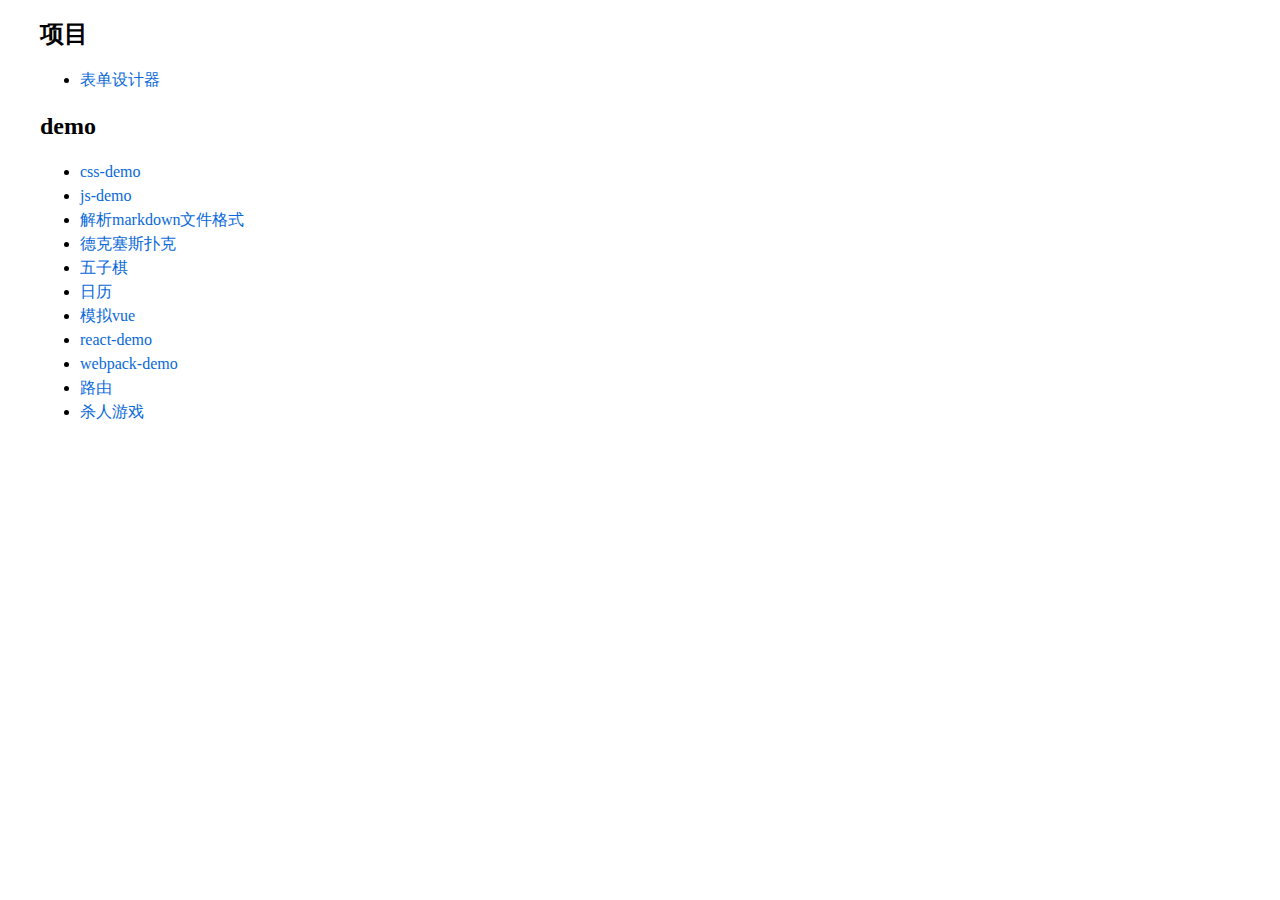
==== index.html @ 937e5254 "修改展示内容" ====
<!DOCTYPE html>
<html lang="en">
<head>
    <meta charset="UTF-8">
    <title>Title</title>
    <style type="text/css">
        html{
            font-size: 16px;
            line-height: 1.5;
        }
        .wrap{
            max-width: 1200px;
            margin: 0 auto;
        }
        h1{
            font-size: 24px;
        }
        a{
            color: #0969da;
            text-decoration: none;
        }
    </style>
</head>
<body>
<div class="wrap">
    <h1>项目</h1>
    <ul>
        <li><a href="https://github.com/qwe3192359/formDesigner">表单设计器</a></li>
    </ul>
    <h1>demo</h1>
    <ul>
        <li><a href="https://github.com/qwe3192359/demo/tree/master/css-demo">css-demo</a></li>
        <li><a href="https://github.com/qwe3192359/demo/tree/master/js-demo">js-demo</a></li>
        <li><a href="https://github.com/qwe3192359/demo/tree/master/markdown">解析markdown文件格式</a></li>
        <li><a href="https://github.com/qwe3192359/demo/tree/master/TexasPoker">德克塞斯扑克</a></li>
        <li><a href="https://github.com/qwe3192359/demo/tree/master/gobang">五子棋</a></li>
        <li><a href="https://github.com/qwe3192359/demo/tree/master/calendar">日历</a></li>
        <li><a href="https://github.com/qwe3192359/demo/tree/master/observer">模拟vue</a></li>
        <li><a href="https://github.com/qwe3192359/demo/tree/master/react-demo">react-demo</a></li>
        <li><a href="https://github.com/qwe3192359/demo/tree/master/webpack-demo">webpack-demo</a></li>
        <li><a href="https://github.com/qwe3192359/demo/tree/master/routers">路由</a></li>
        <li><a href="https://github.com/qwe3192359/Killing-game">杀人游戏</a></li>
    </ul>

</div>
</body>
</html>
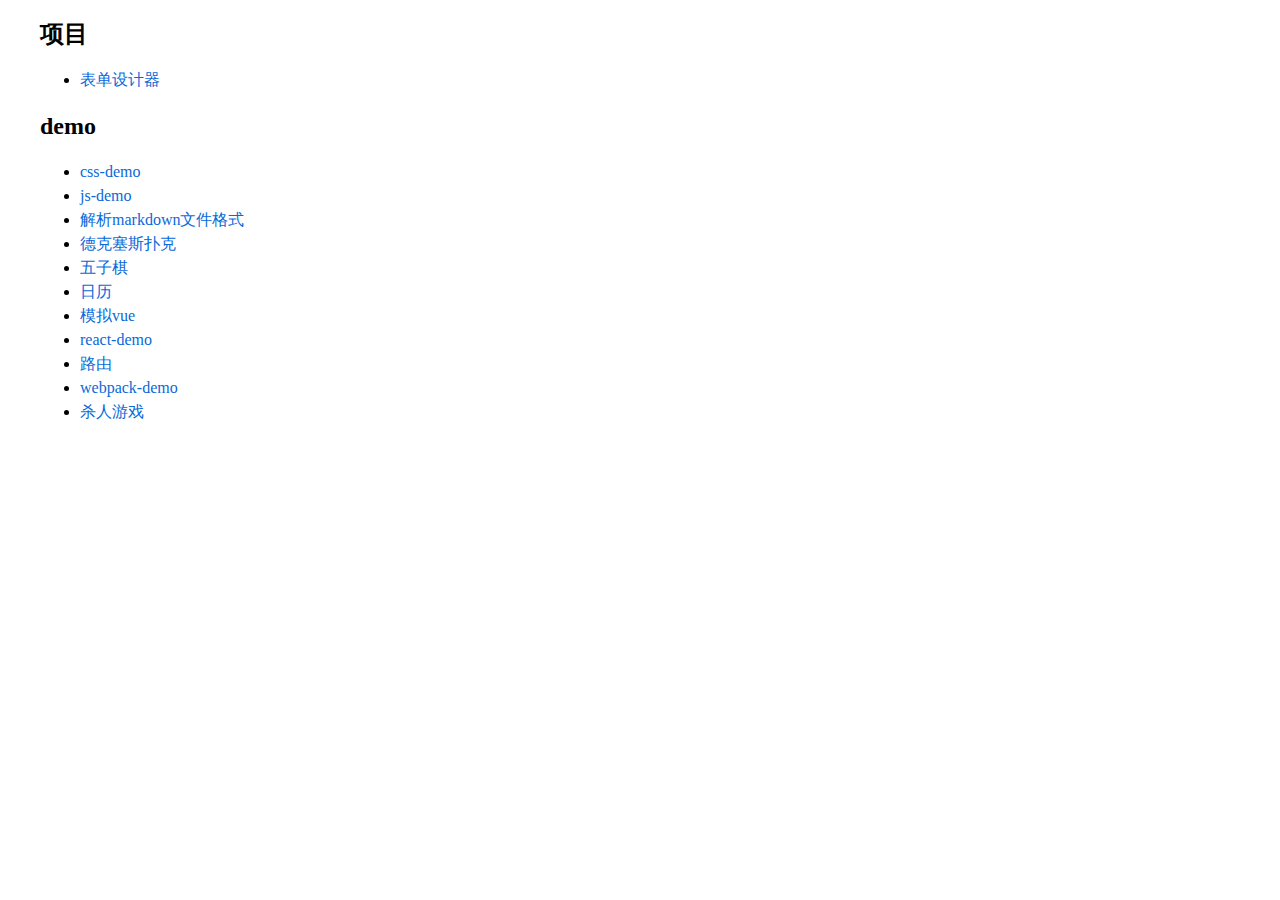
==== commit 7116a1ee: "修改链接" ====
--- a/index.html
+++ b/index.html
@@ -37,8 +37,9 @@
         <li><a href="https://github.com/qwe3192359/demo/tree/master/calendar">日历</a></li>
         <li><a href="https://github.com/qwe3192359/demo/tree/master/observer">模拟vue</a></li>
         <li><a href="https://github.com/qwe3192359/demo/tree/master/react-demo">react-demo</a></li>
-        <li><a href="https://github.com/qwe3192359/demo/tree/master/webpack-demo">webpack-demo</a></li>
         <li><a href="https://github.com/qwe3192359/demo/tree/master/routers">路由</a></li>
+
+        <li><a href="https://github.com/qwe3192359/webpack-demo">webpack-demo</a></li>
         <li><a href="https://github.com/qwe3192359/Killing-game">杀人游戏</a></li>
     </ul>
 
